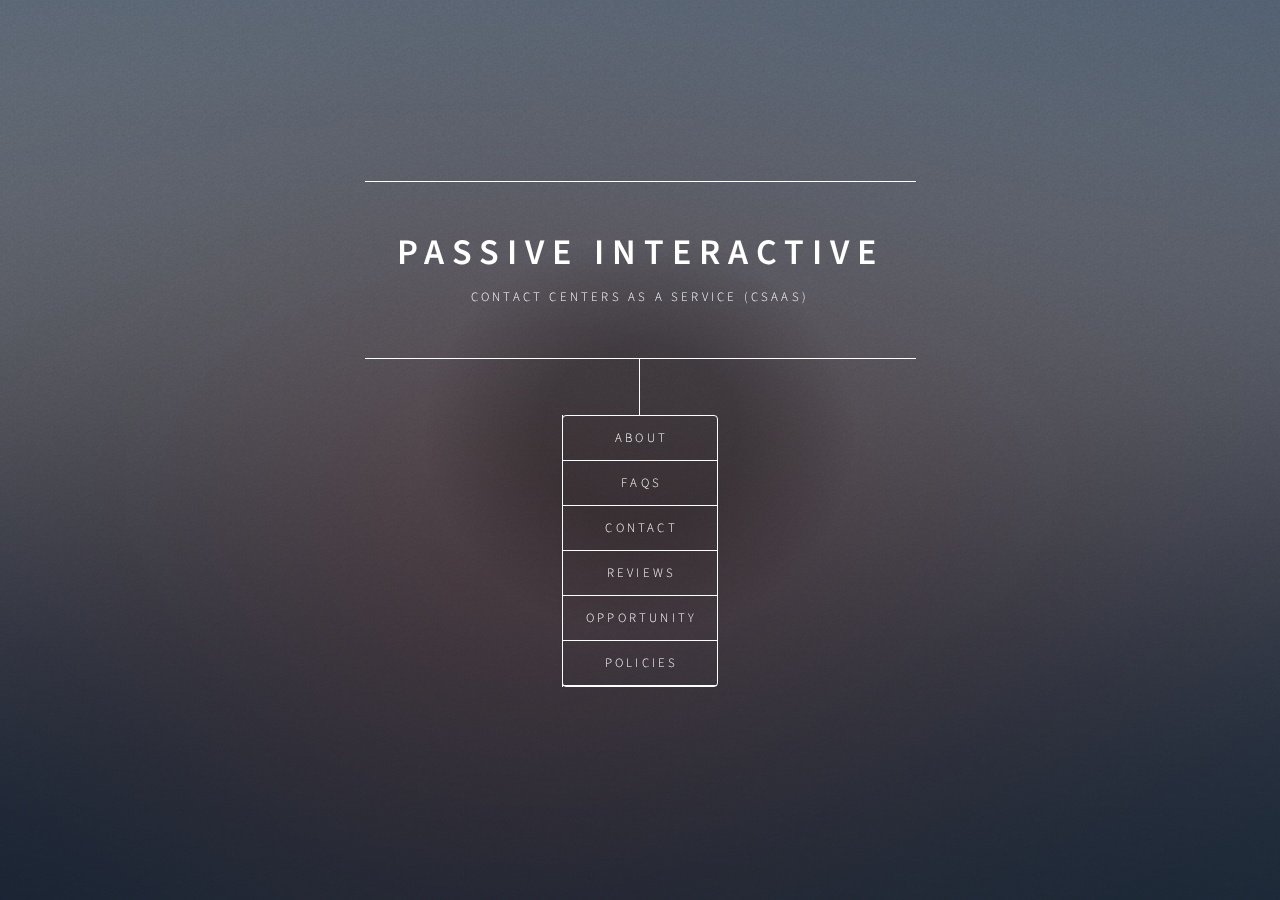
==== index.html @ 3fb91141 "Update index.html" ====
<!DOCTYPE HTML>
<!--
I'm watching you.
-->



<html>
	<head>
        <title>Passive Interactive</title>
		<meta charset="utf-8" />
		<meta name="viewport" content="width=device-width, initial-scale=1, user-scalable=no" />
        <meta name="keywords" content="passive interactive, contact center, csaas, ivr, conversational sales, ivr sales, contact center sales, lex sales, lex contact center">
        <meta name="description" content="Passive Interactive Contact Center">
	        <meta name="robots" content="noindex, nofollow"/>

		<link rel="stylesheet" href="assets/css/googlereviews.css" />
		<link rel="stylesheet" href="assets/css/main.css" />
		<noscript><link rel="stylesheet" href="assets/css/noscript.css" /></noscript>
	</head>
	<body class="is-preload">
								

		<!-- Wrapper -->
			<div id="wrapper">
                
				<!-- Header -->
					<header id="header">
						<div class="content">
							<div class="inner">
								<h1>Passive Interactive</h1>
								<p>Contact Centers as a Service (CSaaS)<br />
							</div>
						</div>
						<nav>
							<ul>
                                <div style="text-align: center">
								<li><a href="#intro">About</a></li>
                                <li><a href="#faqs">FAQs</a></li>
								<li><a href="#signup">Contact</a></li>
								<li><a href="#reviews">Reviews</a></li>
								<li><a href="#opportunity">Opportunity</a></li>
								<li><a href="#policies">Policies</a></li>

                                </div>
								<!--<li><a href="#elements">Elements</a></li>-->
							</ul>
						</nav>
					</header>
				<!-- Main -->
					<div id="main">
						<!-- Intro -->
							<article id="intro">
								<h2 class="major">About</h2>
								<p>We provide a variety of machine-learned natural language understanding conversational agents through a phone number for businesses to handle sales with customers. </p>
							</article>
						<!-- FAQs -->
							<article id="faqs">
								<h2 class="major">FAQs</h2>
                                    <h3 class="major">What is Passive Interactive?</h3>
                                    <h9>Passive Interactive is a software company that sells Contact Centers as a Service. <br>
                                        You fill out a few forms with necessary business information, and we give you a phone number and handle all of the customer interaction on our end using artificial intelligence, and we send you their complete order.</h9>
                                    <h3 class="major">How does it work?</h3>
                                    <h9>Every time our system receives a spoken response, many sophisticated technologies figure out the intent, then pass this data between stateless compute functions, conversational agents, and a contact center.</h9>
                                    <h3 class="major">Where do I Sign Up?</h3>
                                    <h9>You can go back to the home page and select "Contact", and fill out that form.</h9>
                                    <h3 class="major">How do we receive the order?</h3>
                                    <h9>It is our goal to be able to interface with any leading Point of Sale system. <br>
                                    We currently interface with Clover POS, SlickPOS, ToastPOS, and TouchBistro POS. <br></h9>
                                    <h3 class="major">I don't have a POS system.</h3>
                                    <h9>We provide a pre-configured option, where we ship you a mini-PC, router, thermal printer, and a touchscreen display. <br>
                                        The additional capability for more cashier or receipt touchscreens is available.</h9>
                                    <h3 class="major">I don't need a POS system.</h3>
                                    <h9>No problem! Your other options are text message or e-mail receipts.</h9>
                                    <h3 class="major">How much does this cost?</h3>
                                    <h9>During runtime, you'll pay $0.50 per minute for each person on the line. <br>
                                    We offer several services that are mostly provided to integrate such as a pre-configured POS system with unlimited cashier or receipt touchscreen expandability.</h9> 
                                    <h3 class="major">How do I make updates?</h3>
                                    <h9>We use a spreadsheet to integrate our systems together. 
                                        Once it's created, you'll receive editing privileges with your billing e-mail. <br>
                                        After you make your desired changes, all you have to do is share the document again with the provided "WorkMail" and the rest is automatic!</h9>
                                    <h3 class="major">How do I close down?</h3>
                                    <h9>We retrieve business information once per operating hour from Google Maps. You can simply update your hours on Google Business, and our system will check that. <br>
                                    <h3 class="major">What if I run out of stock?</h3>
                                    <h9>No problem! Every product has an "In" or an "Out" label on the spreadsheet. <br>
                                        When you're done, sync the sheet with the WorkMail. </h9>  
				    <h3 class="major">Why $0.50min? Why not cheaper?</h3>
                                    <h9>The convenience of stateless computing in the cloud isn't free... any time our services make an API request online,
					    such as looking up business hours, running any kind of code, or even sending distance matrixes to Google Maps to check delivery distance, there is a cost.</h9> 
                <!-- FAQ template   <h3 class="major"></h3>
                                    <h9> </h9>              -->
							</article>
						<!-- Reviews -->
							<article id="reviews">
								<h2 class="major">Reviews</h2>
                                 <!--<div id="google-reviews"></div>-->

                                
							</article>

						<!-- About -->
							<article id="signup">
								<h2 class="major">Contact</h2>
                                <form method="post" action="#">
                                <iframe src="https://docs.google.com/forms/d/e/1FAIpQLSfqDHOcyUdaINdpPyu2NPg193bh4IKJc85ZYRr2eTGeUvIsTA/viewform?embedded=true" width="540" height="1600" frameborder="0" marginheight="0" marginwidth="0"></iframe>
                                </form>
							</article>

						<!-- Opportunity -->
							<article id="opportunity">
								<h2 class="major">Opportunity</h2>
								<form method="post" action="#">
                                    <iframe src="https://docs.google.com/forms/d/e/1FAIpQLSdfLVdw9V8uZNJo3WePaJaQ5MckXj_UOwgV1o-Hb0K182RWMw/viewform?embedded=true" width="540" height="1700" frameborder="0" marginheight="0" marginwidth="0"></iframe>
								</form>
							</article>
						<!-- Legal -->
							<article id="policies">
								<h2 class="major">Policies</h2>
                                    <li><a href="privacypolicy.html">Privacy Policy</a></li>
                                    <li><a href="termsconditions.html">Terms and Conditions</a></li>
                                    <li><a href="returnpolicy.html">Return Policy</a></li>
                                    <li><a href="disclaimer.html">Disclaimer</a></li>	
							</article>
						<!-- Elements -->

					</div>

				<!-- Footer -->
					<footer id="footer">
				
                    </footer>

			</div>

		<!-- BG -->
			<div id="bg"></div>

		<!-- Scripts -->
			<script src="assets/js/jquery.min.js"></script>
			<script src="assets/js/browser.min.js"></script>
			<script src="assets/js/breakpoints.min.js"></script>
			<script src="assets/js/util.js"></script>
            <script src="assets/js/google-places.js"></script>
           <!-- <script src="https://maps.googleapis.com/maps/api/js?key=&libraries=places"></script>-->
            <script src="assets/js/googlereviews.js"></script>
			<script src="assets/js/main.js"></script>

	</body>
</html>
---- assets/css/googlereviews.css ----
#map-plug {display:none;}

#google-reviews {
display:flex;
flex-wrap:wrap;
display: grid;
grid-template-columns: repeat( auto-fit, minmax(320px, 1fr));
}

.review-item {
border:solid 1px rgba(190,190,190,.35);
margin:0 auto;
padding:1em;
flex: 1 1 20%;
}

@media ( max-width:1200px) {
  .review-item { flex: 1 1 40%; }
}

@media ( max-width:450px) {
  .review-item { flex: 1 1 90%; }
}

.review-meta, .review-stars {text-align:center; font-size:115%;}
.review-author { text-transform: capitalize; font-weight:bold; }
.review-date {opacity:.6; display:block;}
.review-text {  line-height:1.55; text-align:left; max-width:32em; margin:auto;}

 

.review-stars ul {
display: inline-block;
list-style: none !important;
margin:0; padding:0;
}

.review-stars ul li {
float: left;
list-style: none !important;
margin-right: 1px;
line-height:1;
}

.review-stars ul li i {
  color: #E4B248;
  font-size: 1.4em;
  font-style:normal;
}
.review-stars ul li i.inactive { color: #c6c6c6;}
.star:after { content: "\2605"; }
---- assets/css/main.css ----
@import url(fontawesome-all.min.css);
@import url("https://fonts.googleapis.com/css?family=Source+Sans+Pro:300italic,600italic,300,600");

html, body, div, span, applet, object,
iframe, h1, h2, h3, h4, h5, h6, p, blockquote,
pre, a, abbr, acronym, address, big, cite,
code, del, dfn, em, img, ins, kbd, q, s, samp,
small, strike, strong, sub, sup, tt, var, b,
u, i, center, dl, dt, dd, ol, ul, li, fieldset,
form, label, legend, table, caption, tbody,
tfoot, thead, tr, th, td, article, aside,
canvas, details, embed, figure, figcaption,
footer, header, hgroup, menu, nav, output, ruby,
section, summary, time, mark, audio, video {
	margin: 0;
	padding: 0;
	border: 0;
	font-size: 100%;
	font: inherit;
	vertical-align: baseline;}

article, aside, details, figcaption, figure,
footer, header, hgroup, menu, nav, section {
	display: block;}

body {
	line-height: 1;
}

ol, ul {
	list-style: none;
}

blockquote, q {
	quotes: none;
}

	blockquote:before, blockquote:after, q:before, q:after {
		content: '';
		content: none;
	}

table {
	border-collapse: collapse;
	border-spacing: 0;
}

body {
	-webkit-text-size-adjust: none;
}

mark {
	background-color: transparent;
	color: inherit;
}

input::-moz-focus-inner {
	border: 0;
	padding: 0;
}

input, select, textarea {
	-moz-appearance: none;
	-webkit-appearance: none;
	-ms-appearance: none;
	appearance: none;
}

/* Basic */

	@-ms-viewport {
		width: device-width;
	}

	@media screen and (max-width: 480px) {

		html, body {
			min-width: 320px;
		}

	}

	html {
		box-sizing: border-box;
	}

	*, *:before, *:after {
		box-sizing: inherit;
	}

	body {
		background: #1b1f22;
	}

		body.is-preload *, body.is-preload *:before, body.is-preload *:after {
			-moz-animation: none !important;
			-webkit-animation: none !important;
			-ms-animation: none !important;
			animation: none !important;
			-moz-transition: none !important;
			-webkit-transition: none !important;
			-ms-transition: none !important;
			transition: none !important;
		}

/* Type */

	html {
		font-size: 16pt;
	}

		@media screen and (max-width: 1680px) {

			html {
				font-size: 12pt;
			}

		}

		@media screen and (max-width: 736px) {

			html {
				font-size: 11pt;
			}

		}

		@media screen and (max-width: 360px) {

			html {
				font-size: 10pt;
			}

		}

	body, input, select, textarea {
		color: #ffffff;
		font-family: "Source Sans Pro", sans-serif;
		font-weight: 300;
		font-size: 1rem;
		line-height: 1.65;
	}

	a {
		-moz-transition: color 0.2s ease-in-out, background-color 0.2s ease-in-out, border-bottom-color 0.2s ease-in-out;
		-webkit-transition: color 0.2s ease-in-out, background-color 0.2s ease-in-out, border-bottom-color 0.2s ease-in-out;
		-ms-transition: color 0.2s ease-in-out, background-color 0.2s ease-in-out, border-bottom-color 0.2s ease-in-out;
		transition: color 0.2s ease-in-out, background-color 0.2s ease-in-out, border-bottom-color 0.2s ease-in-out;
		border-bottom: dotted 1px rgba(255, 255, 255, 0.5);
		text-decoration: none;
		color: inherit;
	}

		a:hover {
			border-bottom-color: transparent;
		}

	strong, b {
		color: #ffffff;
		font-weight: 600;
	}

	em, i {
		font-style: italic;
	}

	p {
		margin: 0 0 2rem 0;
	}

	h1, h2, h3, h4, h5, h6 {
		color: #ffffff;
		font-weight: 600;
		line-height: 1.5;
		margin: 0 0 0.5rem 0;
		text-transform: uppercase;
		letter-spacing: 0.2rem;
	}

	h9 {
		color: #ffffff;
		font-weight: 600;
		line-height: 1.5;	}

		h1 a, h2 a, h3 a, h4 a, h5 a, h6 a {
			color: inherit;
			text-decoration: none;
		}

		h1.major, h2.major, h3.major, h4.major, h5.major, h6.major {
			border-bottom: solid 1px #ffffff;
			width: -moz-max-content;
			width: -webkit-max-content;
			width: -ms-max-content;
			width: max-content;
            padding-top: 0.7rem;
		}

	h1 {
		font-size: 2.25rem;
		line-height: 1.3;
		letter-spacing: 0.5rem;
	}

	h2 {
		font-size: 1.5rem;
		line-height: 1.4;
		letter-spacing: 0.5rem;
	}

	h3 {
		font-size: 1rem;
	}

	h4 {
		font-size: 0.8rem;
	}

	h5 {
		font-size: 0.7rem;
	}

	h6 {
		font-size: 0.6rem;
	}
    h9 {
		font-size: 0.86rem;

	}

	@media screen and (max-width: 736px) {

		h1 {
			font-size: 1.75rem;
			line-height: 1.4;
		}

		h2 {
			font-size: 1.25em;
			line-height: 1.5;
		}

	}

	sub {
		font-size: 0.8rem;
		position: relative;
		top: 0.5rem;
	}

	sup {
		font-size: 0.8rem;
		position: relative;
		top: -0.5rem;
	}

	blockquote {
		border-left: solid 4px #ffffff;
		font-style: italic;
		margin: 0 0 2rem 0;
		padding: 0.5rem 0 0.5rem 2rem;
	}

	code {
		background: rgba(255, 255, 255, 0.075);
		border-radius: 4px;
		font-family: "Courier New", monospace;
		font-size: 0.9rem;
		margin: 0 0.25rem;
		padding: 0.25rem 0.65rem;
	}

	pre {
		-webkit-overflow-scrolling: touch;
		font-family: "Courier New", monospace;
		font-size: 0.9rem;
		margin: 0 0 2rem 0;
	}

		pre code {
			display: block;
			line-height: 1.75;
			padding: 1rem 1.5rem;
			overflow-x: auto;
		}

	hr {
		border: 0;
		border-bottom: solid 1px #ffffff;
		margin: 2.75rem 0;
	}

	.align-left {
		text-align: left;
	}

	.align-center {
		text-align: center;
	}

	.align-right {
		text-align: right;
	}

/* Form */

	form {
		margin: 0 0 2rem 0;
	}

		form > :last-child {
			margin-bottom: 0;
		}

		form > .fields {
			display: -moz-flex;
			display: -webkit-flex;
			display: -ms-flex;
			display: flex;
			-moz-flex-wrap: wrap;
			-webkit-flex-wrap: wrap;
			-ms-flex-wrap: wrap;
			flex-wrap: wrap;
			width: calc(100% + 3rem);
			margin: -1.5rem 0 2rem -1.5rem;
		}

			form > .fields > .field {
				-moz-flex-grow: 0;
				-webkit-flex-grow: 0;
				-ms-flex-grow: 0;
				flex-grow: 0;
				-moz-flex-shrink: 0;
				-webkit-flex-shrink: 0;
				-ms-flex-shrink: 0;
				flex-shrink: 0;
				padding: 1.5rem 0 0 1.5rem;
				width: calc(100% - 1.5rem);
			}

				form > .fields > .field.half {
					width: calc(50% - 0.75rem);
				}

				form > .fields > .field.third {
					width: calc(100%/3 - 0.5rem);
				}

				form > .fields > .field.quarter {
					width: calc(25% - 0.375rem);
				}

		@media screen and (max-width: 480px) {

			form > .fields {
				width: calc(100% + 3rem);
				margin: -1.5rem 0 2rem -1.5rem;
			}

				form > .fields > .field {
					padding: 1.5rem 0 0 1.5rem;
					width: calc(100% - 1.5rem);
				}

					form > .fields > .field.half {
						width: calc(100% - 1.5rem);
					}

					form > .fields > .field.third {
						width: calc(100% - 1.5rem);
					}

					form > .fields > .field.quarter {
						width: calc(100% - 1.5rem);
					}

		}

	label {
		color: #ffffff;
		display: block;
		font-size: 0.8rem;
		font-weight: 300;
		letter-spacing: 0.2rem;
		line-height: 1.5;
		margin: 0 0 1rem 0;
		text-transform: uppercase;
	}

	input[type="text"],
	input[type="password"],
	input[type="email"],
	input[type="tel"],
	select,
	textarea {
		-moz-appearance: none;
		-webkit-appearance: none;
		-ms-appearance: none;
		appearance: none;
		-moz-transition: border-color 0.2s ease-in-out, box-shadow 0.2s ease-in-out, background-color 0.2s ease-in-out;
		-webkit-transition: border-color 0.2s ease-in-out, box-shadow 0.2s ease-in-out, background-color 0.2s ease-in-out;
		-ms-transition: border-color 0.2s ease-in-out, box-shadow 0.2s ease-in-out, background-color 0.2s ease-in-out;
		transition: border-color 0.2s ease-in-out, box-shadow 0.2s ease-in-out, background-color 0.2s ease-in-out;
		background-color: transparent;
		border-radius: 4px;
		border: solid 1px #ffffff;
		color: inherit;
		display: block;
		outline: 0;
		padding: 0 1rem;
		text-decoration: none;
		width: 100%;
	}

		input[type="text"]:invalid,
		input[type="password"]:invalid,
		input[type="email"]:invalid,
		input[type="tel"]:invalid,
		select:invalid,
		textarea:invalid {
			box-shadow: none;
		}

		input[type="text"]:focus,
		input[type="password"]:focus,
		input[type="email"]:focus,
		input[type="tel"]:focus,
		select:focus,
		textarea:focus {
			background: rgba(255, 255, 255, 0.075);
			border-color: #ffffff;
			box-shadow: 0 0 0 1px #ffffff;
		}

	select {
		background-image: url("data:image/svg+xml;charset=utf8,%3Csvg xmlns='http://www.w3.org/2000/svg' width='40' height='40' preserveAspectRatio='none' viewBox='0 0 40 40'%3E%3Cpath d='M9.4,12.3l10.4,10.4l10.4-10.4c0.2-0.2,0.5-0.4,0.9-0.4c0.3,0,0.6,0.1,0.9,0.4l3.3,3.3c0.2,0.2,0.4,0.5,0.4,0.9 c0,0.4-0.1,0.6-0.4,0.9L20.7,31.9c-0.2,0.2-0.5,0.4-0.9,0.4c-0.3,0-0.6-0.1-0.9-0.4L4.3,17.3c-0.2-0.2-0.4-0.5-0.4-0.9 c0-0.4,0.1-0.6,0.4-0.9l3.3-3.3c0.2-0.2,0.5-0.4,0.9-0.4S9.1,12.1,9.4,12.3z' fill='%23ffffff' /%3E%3C/svg%3E");
		background-size: 1.25rem;
		background-repeat: no-repeat;
		background-position: calc(100% - 1rem) center;
		height: 2.75rem;
		padding-right: 2.75rem;
		text-overflow: ellipsis;
	}

		select option {
			color: #ffffff;
			background: #1b1f22;
		}

		select:focus::-ms-value {
			background-color: transparent;
		}

		select::-ms-expand {
			display: none;
		}

	input[type="text"],
	input[type="password"],
	input[type="email"],
	select {
		height: 2.75rem;
	}

	textarea {
		padding: 0.75rem 1rem;
	}

	input[type="checkbox"],
	input[type="radio"] {
		-moz-appearance: none;
		-webkit-appearance: none;
		-ms-appearance: none;
		appearance: none;
		display: block;
		float: left;
		margin-right: -2rem;
		opacity: 0;
		width: 1rem;
		z-index: -1;
	}

		input[type="checkbox"] + label,
		input[type="radio"] + label {
			text-decoration: none;
			-moz-user-select: none;
			-webkit-user-select: none;
			-ms-user-select: none;
			user-select: none;
			color: #ffffff;
			cursor: pointer;
			display: inline-block;
			font-size: 0.8rem;
			font-weight: 300;
			margin: 0 0 0.5rem 0;
			padding-left: 2.65rem;
			padding-right: 0.75rem;
			position: relative;
		}

			input[type="checkbox"] + label:before,
			input[type="radio"] + label:before {
				-moz-osx-font-smoothing: grayscale;
				-webkit-font-smoothing: antialiased;
				display: inline-block;
				font-style: normal;
				font-variant: normal;
				text-rendering: auto;
				line-height: 1;
				text-transform: none !important;
				font-family: 'Font Awesome 5 Free';
				font-weight: 900;
			}

			input[type="checkbox"] + label:before,
			input[type="radio"] + label:before {
				-moz-transition: border-color 0.2s ease-in-out, box-shadow 0.2s ease-in-out, background-color 0.2s ease-in-out;
				-webkit-transition: border-color 0.2s ease-in-out, box-shadow 0.2s ease-in-out, background-color 0.2s ease-in-out;
				-ms-transition: border-color 0.2s ease-in-out, box-shadow 0.2s ease-in-out, background-color 0.2s ease-in-out;
				transition: border-color 0.2s ease-in-out, box-shadow 0.2s ease-in-out, background-color 0.2s ease-in-out;
				border-radius: 4px;
				border: solid 1px #ffffff;
				content: '';
				display: inline-block;
				height: 1.65rem;
				left: 0;
				line-height: 1.65rem;
				position: absolute;
				text-align: center;
				top: -0.15rem;
				width: 1.65rem;
			}

		input[type="checkbox"]:checked + label:before,
		input[type="radio"]:checked + label:before {
			background: #ffffff !important;
			border-color: #ffffff !important;
			color: #1b1f22;
			content: '\f00c';
		}

		input[type="checkbox"]:focus + label:before,
		input[type="radio"]:focus + label:before {
			background: rgba(255, 255, 255, 0.075);
			border-color: #ffffff;
			box-shadow: 0 0 0 1px #ffffff;
		}

	input[type="checkbox"] + label:before {
		border-radius: 4px;
	}

	input[type="radio"] + label:before {
		border-radius: 100%;
	}

	::-webkit-input-placeholder {
		color: rgba(255, 255, 255, 0.5) !important;
		opacity: 1.0;
	}

	:-moz-placeholder {
		color: rgba(255, 255, 255, 0.5) !important;
		opacity: 1.0;
	}

	::-moz-placeholder {
		color: rgba(255, 255, 255, 0.5) !important;
		opacity: 1.0;
	}

	:-ms-input-placeholder {
		color: rgba(255, 255, 255, 0.5) !important;
		opacity: 1.0;
	}

	.formerize-placeholder {
		color: rgba(255, 255, 255, 0.5) !important;
		opacity: 1.0;
	}

/* Box */

	.box {
		border-radius: 4px;
		border: solid 1px #ffffff;
		margin-bottom: 2rem;
		padding: 1.5em;
	}

		.box > :last-child,
		.box > :last-child > :last-child,
		.box > :last-child > :last-child > :last-child {
			margin-bottom: 0;
		}

		.box.alt {
			border: 0;
			border-radius: 0;
			padding: 0;
		}

/* Icon */

	.icon {
		text-decoration: none;
		border-bottom: none;
		position: relative;
	}

		.icon:before {
			-moz-osx-font-smoothing: grayscale;
			-webkit-font-smoothing: antialiased;
			display: inline-block;
			font-style: normal;
			font-variant: normal;
			text-rendering: auto;
			line-height: 1;
			text-transform: none !important;
			font-family: 'Font Awesome 5 Free';
			font-weight: 400;
		}

		.icon > .label {
			display: none;
		}

		.icon:before {
			line-height: inherit;
		}

		.icon.solid:before {
			font-weight: 900;
		}

		.icon.brands:before {
			font-family: 'Font Awesome 5 Brands';
		}

/* Image */

	.image {
		border-radius: 4px;
		border: 0;
		display: inline-block;
		position: relative;
	}

		.image:before {
			pointer-events: none;
			background-image: url("../../images/overlay.png");
			background-color: rgba(19, 21, 25, 0.5);
			border-radius: 4px;
			content: '';
			display: block;
			height: 100%;
			left: 0;
			opacity: 0.5;
			position: absolute;
			top: 0;
			width: 100%;
		}

		.image img {
			border-radius: 4px;
			display: block;
		}

		.image.left, .image.right {
			max-width: 40%;
		}

			.image.left img, .image.right img {
				width: 100%;
			}

		.image.left {
			float: left;
			padding: 0 1.5em 1em 0;
			top: 0.25em;
		}

		.image.right {
			float: right;
			padding: 0 0 1em 1.5em;
			top: 0.25em;
		}

		.image.fit {
			display: block;
			margin: 0 0 2rem 0;
			width: 100%;
		}

			.image.fit img {
				width: 100%;
			}

		.image.main {
			display: block;
			margin: 2.5rem 0;
			width: 100%;
		}

			.image.main img {
				width: 100%;
			}

		@media screen and (max-width: 736px) {

			.image.main {
				margin: 2rem 0;
			}

		}

		@media screen and (max-width: 480px) {

			.image.main {
				margin: 1.5rem 0;
			}

		}

/* List */

	ol {
		list-style: decimal;
		margin: 0 0 2rem 0;
		padding-left: 1.25em;
	}

		ol li {
			padding-left: 0.25em;
		}

	ul {
		list-style: disc;
		margin: 0 0 2rem 0;
		padding-left: 1em;
	}

		ul li {
			padding-left: 0.5em;
		}

		ul.alt {
			list-style: none;
			padding-left: 0;
		}

			ul.alt li {
				border-top: solid 1px #ffffff;
				padding: 0.5em 0;
			}

				ul.alt li:first-child {
					border-top: 0;
					padding-top: 0;
				}

	dl {
		margin: 0 0 2rem 0;
	}

		dl dt {
			display: block;
			font-weight: 600;
			margin: 0 0 1rem 0;
		}

		dl dd {
			margin-left: 2rem;
		}

/* Actions */

	ul.actions {
		display: -moz-flex;
		display: -webkit-flex;
		display: -ms-flex;
		display: flex;
		cursor: default;
		list-style: none;
		margin-left: -1rem;
		padding-left: 0;
	}

		ul.actions li {
			padding: 0 0 0 1rem;
			vertical-align: middle;
		}

		ul.actions.special {
			-moz-justify-content: center;
			-webkit-justify-content: center;
			-ms-justify-content: center;
			justify-content: center;
			width: 100%;
			margin-left: 0;
		}

			ul.actions.special li:first-child {
				padding-left: 0;
			}

		ul.actions.stacked {
			-moz-flex-direction: column;
			-webkit-flex-direction: column;
			-ms-flex-direction: column;
			flex-direction: column;
			margin-left: 0;
		}

			ul.actions.stacked li {
				padding: 1.3rem 0 0 0;
			}

				ul.actions.stacked li:first-child {
					padding-top: 0;
				}

		ul.actions.fit {
			width: calc(100% + 1rem);
		}

			ul.actions.fit li {
				-moz-flex-grow: 1;
				-webkit-flex-grow: 1;
				-ms-flex-grow: 1;
				flex-grow: 1;
				-moz-flex-shrink: 1;
				-webkit-flex-shrink: 1;
				-ms-flex-shrink: 1;
				flex-shrink: 1;
				width: 100%;
			}

				ul.actions.fit li > * {
					width: 100%;
				}

			ul.actions.fit.stacked {
				width: 100%;
			}

		@media screen and (max-width: 480px) {

			ul.actions:not(.fixed) {
				-moz-flex-direction: column;
				-webkit-flex-direction: column;
				-ms-flex-direction: column;
				flex-direction: column;
				margin-left: 0;
				width: 100% !important;
			}

				ul.actions:not(.fixed) li {
					-moz-flex-grow: 1;
					-webkit-flex-grow: 1;
					-ms-flex-grow: 1;
					flex-grow: 1;
					-moz-flex-shrink: 1;
					-webkit-flex-shrink: 1;
					-ms-flex-shrink: 1;
					flex-shrink: 1;
					padding: 1rem 0 0 0;
					text-align: center;
					width: 100%;
				}

					ul.actions:not(.fixed) li > * {
						width: 100%;
					}

					ul.actions:not(.fixed) li:first-child {
						padding-top: 0;
					}

					ul.actions:not(.fixed) li input[type="submit"],
					ul.actions:not(.fixed) li input[type="reset"],
					ul.actions:not(.fixed) li input[type="button"],
					ul.actions:not(.fixed) li button,
					ul.actions:not(.fixed) li .button {
						width: 100%;
					}

						ul.actions:not(.fixed) li input[type="submit"].icon:before,
						ul.actions:not(.fixed) li input[type="reset"].icon:before,
						ul.actions:not(.fixed) li input[type="button"].icon:before,
						ul.actions:not(.fixed) li button.icon:before,
						ul.actions:not(.fixed) li .button.icon:before {
							margin-left: -0.5em;
						}

		}

/* Icons */

	ul.icons {
		cursor: default;
		list-style: none;
		padding-left: 0;
	}

		ul.icons li {
			display: inline-block;
			padding: 0 0.75em 0 0;
		}

			ul.icons li:last-child {
				padding-right: 0;
			}

			ul.icons li a {
				border-radius: 100%;
				box-shadow: inset 0 0 0 1px #ffffff;
				display: inline-block;
				height: 2.25rem;
				line-height: 2.25rem;
				text-align: center;
				width: 2.25rem;
			}

				ul.icons li a:hover {
					background-color: rgba(255, 255, 255, 0.075);
				}

				ul.icons li a:active {
					background-color: rgba(255, 255, 255, 0.175);
				}

/* Table */

	.table-wrapper {
		-webkit-overflow-scrolling: touch;
		overflow-x: auto;
	}

	table {
		margin: 0 0 2rem 0;
		width: 100%;
	}

		table tbody tr {
			border: solid 1px #ffffff;
			border-left: 0;
			border-right: 0;
		}

			table tbody tr:nth-child(2n + 1) {
				background-color: rgba(255, 255, 255, 0.075);
			}

		table td {
			padding: 0.75em 0.75em;
		}

		table th {
			color: #ffffff;
			font-size: 0.9em;
			font-weight: 600;
			padding: 0 0.75em 0.75em 0.75em;
			text-align: left;
		}

		table thead {
			border-bottom: solid 2px #ffffff;
		}

		table tfoot {
			border-top: solid 2px #ffffff;
		}

		table.alt {
			border-collapse: separate;
		}

			table.alt tbody tr td {
				border: solid 1px #ffffff;
				border-left-width: 0;
				border-top-width: 0;
			}

				table.alt tbody tr td:first-child {
					border-left-width: 1px;
				}

			table.alt tbody tr:first-child td {
				border-top-width: 1px;
			}

			table.alt thead {
				border-bottom: 0;
			}

			table.alt tfoot {
				border-top: 0;
			}

/* Button */

	input[type="submit"],
	input[type="reset"],
	input[type="button"],
	button,
	.button {
		-moz-appearance: none;
		-webkit-appearance: none;
		-ms-appearance: none;
		appearance: none;
		-moz-transition: background-color 0.2s ease-in-out, color 0.2s ease-in-out;
		-webkit-transition: background-color 0.2s ease-in-out, color 0.2s ease-in-out;
		-ms-transition: background-color 0.2s ease-in-out, color 0.2s ease-in-out;
		transition: background-color 0.2s ease-in-out, color 0.2s ease-in-out;
		background-color: transparent;
		border-radius: 4px;
		border: 0;
		box-shadow: inset 0 0 0 1px #ffffff;
		color: #ffffff !important;
		cursor: pointer;
		display: inline-block;
		font-size: 0.8rem;
		font-weight: 300;
		height: 2.75rem;
		letter-spacing: 0.2rem;
		line-height: 2.75rem;
		outline: 0;
		padding: 0 1.25rem 0 1.35rem;
		text-align: center;
		text-decoration: none;
		text-transform: uppercase;
		white-space: nowrap;
	}

		input[type="submit"]:hover,
		input[type="reset"]:hover,
		input[type="button"]:hover,
		button:hover,
		.button:hover {
			background-color: rgba(255, 255, 255, 0.075);
		}

		input[type="submit"]:active,
		input[type="reset"]:active,
		input[type="button"]:active,
		button:active,
		.button:active {
			background-color: rgba(255, 255, 255, 0.175);
		}

		input[type="submit"].icon:before,
		input[type="reset"].icon:before,
		input[type="button"].icon:before,
		button.icon:before,
		.button.icon:before {
			margin-right: 0.5em;
		}

		input[type="submit"].fit,
		input[type="reset"].fit,
		input[type="button"].fit,
		button.fit,
		.button.fit {
			width: 100%;
		}

		input[type="submit"].small,
		input[type="reset"].small,
		input[type="button"].small,
		button.small,
		.button.small {
			font-size: 0.6rem;
			height: 2.0625rem;
			line-height: 2.0625rem;
		}

		input[type="submit"].primary,
		input[type="reset"].primary,
		input[type="button"].primary,
		button.primary,
		.button.primary {
			background-color: #ffffff;
			color: #1b1f22 !important;
			font-weight: 600;
		}

		input[type="submit"].disabled, input[type="submit"]:disabled,
		input[type="reset"].disabled,
		input[type="reset"]:disabled,
		input[type="button"].disabled,
		input[type="button"]:disabled,
		button.disabled,
		button:disabled,
		.button.disabled,
		.button:disabled {
			pointer-events: none;
			cursor: default;
			opacity: 0.25;
		}

	input[type="submit"],
	input[type="reset"],
	input[type="button"],
	button {
		line-height: calc(2.75rem - 2px);
	}

/* BG */

	#bg {
		-moz-transform: scale(1.0);
		-webkit-transform: scale(1.0);
		-ms-transform: scale(1.0);
		transform: scale(1.0);
		-webkit-backface-visibility: hidden;
		position: fixed;
		top: 0;
		left: 0;
		width: 100%;
		height: 100vh;
		z-index: 1;
	}

		#bg:before, #bg:after {
			content: '';
			display: block;
			position: absolute;
			top: 0;
			left: 0;
			width: 100%;
			height: 100%;
		}

		#bg:before {
			-moz-transition: background-color 2.5s ease-in-out;
			-webkit-transition: background-color 2.5s ease-in-out;
			-ms-transition: background-color 2.5s ease-in-out;
			transition: background-color 2.5s ease-in-out;
			-moz-transition-delay: 0.75s;
			-webkit-transition-delay: 0.75s;
			-ms-transition-delay: 0.75s;
			transition-delay: 0.75s;
			background-image: linear-gradient(to top, rgba(19, 21, 25, 0.5), rgba(19, 21, 25, 0.5)), url("../../images/overlay.png");
			background-size: auto,
 256px 256px;
			background-position: center,
 center;
			background-repeat: no-repeat,
 repeat;
			z-index: 2;
		}

		#bg:after {
			-moz-transform: scale(1.125);
			-webkit-transform: scale(1.125);
			-ms-transform: scale(1.125);
			transform: scale(1.125);
			-moz-transition: -moz-transform 0.325s ease-in-out, -moz-filter 0.325s ease-in-out;
			-webkit-transition: -webkit-transform 0.325s ease-in-out, -webkit-filter 0.325s ease-in-out;
			-ms-transition: -ms-transform 0.325s ease-in-out, -ms-filter 0.325s ease-in-out;
			transition: transform 0.325s ease-in-out, filter 0.325s ease-in-out;
			background-image: url("../../images/bg.jpg");
			background-position: center;
			background-size: cover;
			background-repeat: no-repeat;
			z-index: 1;
		}

		body.is-article-visible #bg:after {
			-moz-transform: scale(1.0825);
			-webkit-transform: scale(1.0825);
			-ms-transform: scale(1.0825);
			transform: scale(1.0825);
			-moz-filter: blur(0.2rem);
			-webkit-filter: blur(0.2rem);
			-ms-filter: blur(0.2rem);
			filter: blur(0.2rem);
		}

		body.is-preload #bg:before {
			background-color: #000000;
		}

/* Wrapper */

	#wrapper {
		display: -moz-flex;
		display: -webkit-flex;
		display: -ms-flex;
		display: flex;
		-moz-flex-direction: column;
		-webkit-flex-direction: column;
		-ms-flex-direction: column;
		flex-direction: column;
		-moz-align-items: center;
		-webkit-align-items: center;
		-ms-align-items: center;
		align-items: center;
		-moz-justify-content: space-between;
		-webkit-justify-content: space-between;
		-ms-justify-content: space-between;
		justify-content: space-between;
		position: relative;
		min-height: 100vh;
		width: 100%;
		padding: 4rem 2rem;
		z-index: 3;
	}

		#wrapper:before {
			content: '';
			display: block;
		}

		@media screen and (max-width: 1680px) {

			#wrapper {
				padding: 3rem 2rem;
			}

		}

		@media screen and (max-width: 736px) {

			#wrapper {
				padding: 2rem 1rem;
			}

		}

		@media screen and (max-width: 480px) {

			#wrapper {
				padding: 1rem;
			}

		}

/* Header */

	#header {
		display: -moz-flex;
		display: -webkit-flex;
		display: -ms-flex;
		display: flex;
		-moz-flex-direction: column;
		-webkit-flex-direction: column;
		-ms-flex-direction: column;
		flex-direction: column;
		-moz-align-items: center;
		-webkit-align-items: center;
		-ms-align-items: center;
		align-items: center;
		-moz-transition: -moz-transform 0.325s ease-in-out, -moz-filter 0.325s ease-in-out, opacity 0.325s ease-in-out;
		-webkit-transition: -webkit-transform 0.325s ease-in-out, -webkit-filter 0.325s ease-in-out, opacity 0.325s ease-in-out;
		-ms-transition: -ms-transform 0.325s ease-in-out, -ms-filter 0.325s ease-in-out, opacity 0.325s ease-in-out;
		transition: transform 0.325s ease-in-out, filter 0.325s ease-in-out, opacity 0.325s ease-in-out;
		background-image: -moz-radial-gradient(rgba(0, 0, 0, 0.25) 25%, rgba(0, 0, 0, 0) 55%);
		background-image: -webkit-radial-gradient(rgba(0, 0, 0, 0.25) 25%, rgba(0, 0, 0, 0) 55%);
		background-image: -ms-radial-gradient(rgba(0, 0, 0, 0.25) 25%, rgba(0, 0, 0, 0) 55%);
		background-image: radial-gradient(rgba(0, 0, 0, 0.25) 25%, rgba(0, 0, 0, 0) 55%);
		max-width: 100%;
		text-align: center;
	}

		#header > * {
			-moz-transition: opacity 0.325s ease-in-out;
			-webkit-transition: opacity 0.325s ease-in-out;
			-ms-transition: opacity 0.325s ease-in-out;
			transition: opacity 0.325s ease-in-out;
			position: relative;
			margin-top: 3.5rem;
		}

			#header > *:before {
				content: '';
				display: block;
				position: absolute;
				top: calc(-3.5rem - 1px);
				left: calc(50% - 1px);
				width: 1px;
				height: calc(3.5rem + 1px);
				background: #ffffff;
			}

		#header > :first-child {
			margin-top: 0;
		}

			#header > :first-child:before {
				display: none;
			}

		#header .logo {
			width: 5.5rem;
			height: 5.5rem;
			line-height: 5.5rem;
			border: solid 1px #ffffff;
			border-radius: 100%;
		}

			#header .logo .icon:before {
				font-size: 2rem;
			}

		#header .content {
			border-style: solid;
			border-color: #ffffff;
			border-top-width: 1px;
			border-bottom-width: 1px;
			max-width: 100%;
		}

			#header .content .inner {
				-moz-transition: max-height 0.75s ease, padding 0.75s ease, opacity 0.325s ease-in-out;
				-webkit-transition: max-height 0.75s ease, padding 0.75s ease, opacity 0.325s ease-in-out;
				-ms-transition: max-height 0.75s ease, padding 0.75s ease, opacity 0.325s ease-in-out;
				transition: max-height 0.75s ease, padding 0.75s ease, opacity 0.325s ease-in-out;
				-moz-transition-delay: 0.25s;
				-webkit-transition-delay: 0.25s;
				-ms-transition-delay: 0.25s;
				transition-delay: 0.25s;
				padding: 3rem 2rem;
				max-height: 40rem;
				overflow: hidden;
			}

				#header .content .inner > :last-child {
					margin-bottom: 0;
				}

			#header .content p {
				text-transform: uppercase;
				letter-spacing: 0.2rem;
				font-size: 0.8rem;
				line-height: 2;
			}

		#header nav ul {
			display: -moz-flex;
			display: -webkit-flex;
			display: -ms-flex;
			display: flex;
			margin-bottom: 0;
			list-style: none;
			padding-left: 0;
			border: solid 1px #ffffff;
			border-radius: 4px;
		}

			#header nav ul li {
				padding-left: 0;
				border-bottom: solid 1px #ffffff;
			}

				#header nav ul li:first-child {
				}

				#header nav ul li a {
					display: block;
					min-width: 7.5rem;
					height: 2.75rem;
					line-height: 2.75rem;
                    text-align:center;display:block;
					padding: 0 1.25rem 0 1.45rem;
					text-transform: uppercase;
					letter-spacing: 0.2rem;
					font-size: 0.8rem;
					border-bottom: 0;
				}

					#header nav ul li a:hover {
						background-color: rgba(255, 255, 255, 0.075);
					}

					#header nav ul li a:active {
						background-color: rgba(255, 255, 255, 0.175);
					}

		#header nav.use-middle:after {
			content: '';
			display: block;
			position: absolute;
			top: 0;
			width: 1px;
			height: 100%;
			background: #ffffff;
		}

		#header nav.use-middle ul li.is-middle {
			border-left: 0;
		}

		body.is-article-visible #header {
			-moz-transform: scale(0.95);
			-webkit-transform: scale(0.95);
			-ms-transform: scale(0.95);
			transform: scale(0.95);
			-moz-filter: blur(0.1rem);
			-webkit-filter: blur(0.1rem);
			-ms-filter: blur(0.1rem);
			filter: blur(0.1rem);
			opacity: 0;
		}

		body.is-preload #header {
			-moz-filter: blur(0.125rem);
			-webkit-filter: blur(0.125rem);
			-ms-filter: blur(0.125rem);
			filter: blur(0.125rem);
		}

			body.is-preload #header > * {
				opacity: 0;
			}

			body.is-preload #header .content .inner {
				max-height: 0;
				padding-top: 0;
				padding-bottom: 0;
				opacity: 0;
			}

		@media screen and (max-width: 980px) {

			#header .content p br {
				display: none;
			}

		}

		@media screen and (max-width: 736px) {

			#header > * {
				margin-top: 2rem;
			}

				#header > *:before {
					top: calc(-2rem - 1px);
					height: calc(2rem + 1px);
				}

			#header .logo {
				width: 4.75rem;
				height: 4.75rem;
				line-height: 4.75rem;
			}

				#header .logo .icon:before {
					font-size: 1.75rem;
				}

			#header .content .inner {
				padding: 2.5rem 1rem;
			}

			#header .content p {
				line-height: 1.875;
			}

		}

		@media screen and (max-width: 480px) {

			#header {
				padding: 1.5rem 0;
			}

				#header .content .inner {
					padding: 2.5rem 0;
				}

				#header nav ul {
					-moz-flex-direction: column;
					-webkit-flex-direction: column;
					-ms-flex-direction: column;
					flex-direction: column;
					min-width: 10rem;
					max-width: 100%;
				}

					#header nav ul li {
						border-radius: solid 1px #ffffff;
					}

						#header nav ul li:first-child {
							border-top: 0;
						}

						#header nav ul li a {
							height: 3rem;
							line-height: 3rem;
							min-width: 0;
							width: 100%;
						}

				#header nav.use-middle:after {
					display: none;
				}

		}

/* Main */

	#main {
		-moz-flex-grow: 1;
		-webkit-flex-grow: 1;
		-ms-flex-grow: 1;
		flex-grow: 1;
		-moz-flex-shrink: 1;
		-webkit-flex-shrink: 1;
		-ms-flex-shrink: 1;
		flex-shrink: 1;
		display: -moz-flex;
		display: -webkit-flex;
		display: -ms-flex;
		display: flex;
		-moz-align-items: center;
		-webkit-align-items: center;
		-ms-align-items: center;
		align-items: center;
		-moz-justify-content: center;
		-webkit-justify-content: center;
		-ms-justify-content: center;
		justify-content: center;
		-moz-flex-direction: column;
		-webkit-flex-direction: column;
		-ms-flex-direction: column;
		flex-direction: column;
		position: relative;
		max-width: 100%;
		z-index: 3;
	}

		#main article {
			-moz-transform: translateY(0.25rem);
			-webkit-transform: translateY(0.25rem);
			-ms-transform: translateY(0.25rem);
			transform: translateY(0.25rem);
			-moz-transition: opacity 0.325s ease-in-out, -moz-transform 0.325s ease-in-out;
			-webkit-transition: opacity 0.325s ease-in-out, -webkit-transform 0.325s ease-in-out;
			-ms-transition: opacity 0.325s ease-in-out, -ms-transform 0.325s ease-in-out;
			transition: opacity 0.325s ease-in-out, transform 0.325s ease-in-out;
			padding: 4.5rem 2.5rem 1.5rem 2.5rem ;
			position: relative;
			width: 40rem;
			max-width: 100%;
			background-color: rgba(27, 31, 34, 0.85);
			border-radius: 4px;
			opacity: 0;
		}

			#main article.active {
				-moz-transform: translateY(0);
				-webkit-transform: translateY(0);
				-ms-transform: translateY(0);
				transform: translateY(0);
				opacity: 1;
			}

			#main article .close {
				display: block;
				position: absolute;
				top: 0;
				right: 0;
				width: 4rem;
				height: 4rem;
				cursor: pointer;
				text-indent: 4rem;
				overflow: hidden;
				white-space: nowrap;
			}

				#main article .close:before {
					-moz-transition: background-color 0.2s ease-in-out;
					-webkit-transition: background-color 0.2s ease-in-out;
					-ms-transition: background-color 0.2s ease-in-out;
					transition: background-color 0.2s ease-in-out;
					content: '';
					display: block;
					position: absolute;
					top: 0.75rem;
					left: 0.75rem;
					width: 2.5rem;
					height: 2.5rem;
					border-radius: 100%;
					background-position: center;
					background-image: url("data:image/svg+xml;charset=utf8,%3Csvg xmlns='http://www.w3.org/2000/svg' xmlns:xlink='http://www.w3.org/1999/xlink' width='20px' height='20px' viewBox='0 0 20 20' zoomAndPan='disable'%3E%3Cstyle%3Eline %7B stroke: %23ffffff%3B stroke-width: 1%3B %7D%3C/style%3E%3Cline x1='2' y1='2' x2='18' y2='18' /%3E%3Cline x1='18' y1='2' x2='2' y2='18' /%3E%3C/svg%3E");
					background-size: 20px 20px;
					background-repeat: no-repeat;
				}

				#main article .close:hover:before {
					background-color: rgba(255, 255, 255, 0.075);
				}

				#main article .close:active:before {
					background-color: rgba(255, 255, 255, 0.175);
				}

		@media screen and (max-width: 736px) {

			#main article {
				padding: 3.5rem 2rem 0.5rem 2rem ;
			}

				#main article .close:before {
					top: 0.875rem;
					left: 0.875rem;
					width: 2.25rem;
					height: 2.25rem;
					background-size: 14px 14px;
				}

		}

		@media screen and (max-width: 480px) {

			#main article {
				padding: 3rem 1.5rem 0.5rem 1.5rem ;
			}

		}

/* Footer */

	#footer {
		-moz-transition: -moz-transform 0.325s ease-in-out, -moz-filter 0.325s ease-in-out, opacity 0.325s ease-in-out;
		-webkit-transition: -webkit-transform 0.325s ease-in-out, -webkit-filter 0.325s ease-in-out, opacity 0.325s ease-in-out;
		-ms-transition: -ms-transform 0.325s ease-in-out, -ms-filter 0.325s ease-in-out, opacity 0.325s ease-in-out;
		transition: transform 0.325s ease-in-out, filter 0.325s ease-in-out, opacity 0.325s ease-in-out;
		width: 100%;
		max-width: 100%;
		margin-top: 2rem;
		text-align: center;
	}

		#footer .copyright {
			letter-spacing: 0.2rem;
			font-size: 0.6rem;
			opacity: 0.75;
			margin-bottom: 0;
			text-transform: uppercase;
		}

		body.is-article-visible #footer {
			-moz-transform: scale(0.95);
			-webkit-transform: scale(0.95);
			-ms-transform: scale(0.95);
			transform: scale(0.95);
			-moz-filter: blur(0.1rem);
			-webkit-filter: blur(0.1rem);
			-ms-filter: blur(0.1rem);
			filter: blur(0.1rem);
			opacity: 0;
		}

		body.is-preload #footer {
			opacity: 0;
		}
---- assets/css/noscript.css ----
/*
	Dimension by HTML5 UP
	html5up.net | @ajlkn
	Free for personal and commercial use under the CCA 3.0 license (html5up.net/license)
*/

/* BG */

	body.is-preload #bg:before {
		background-color: transparent;
	}

/* Header */

	body.is-preload #header {
		-moz-filter: none;
		-webkit-filter: none;
		-ms-filter: none;
		filter: none;
	}

		body.is-preload #header > * {
			opacity: 1;
		}

		body.is-preload #header .content .inner {
			max-height: none;
			padding: 3rem 2rem;
			opacity: 1;
		}

/* Main */

	#main article {
		opacity: 1;
		margin: 4rem 0 0 0;
	}
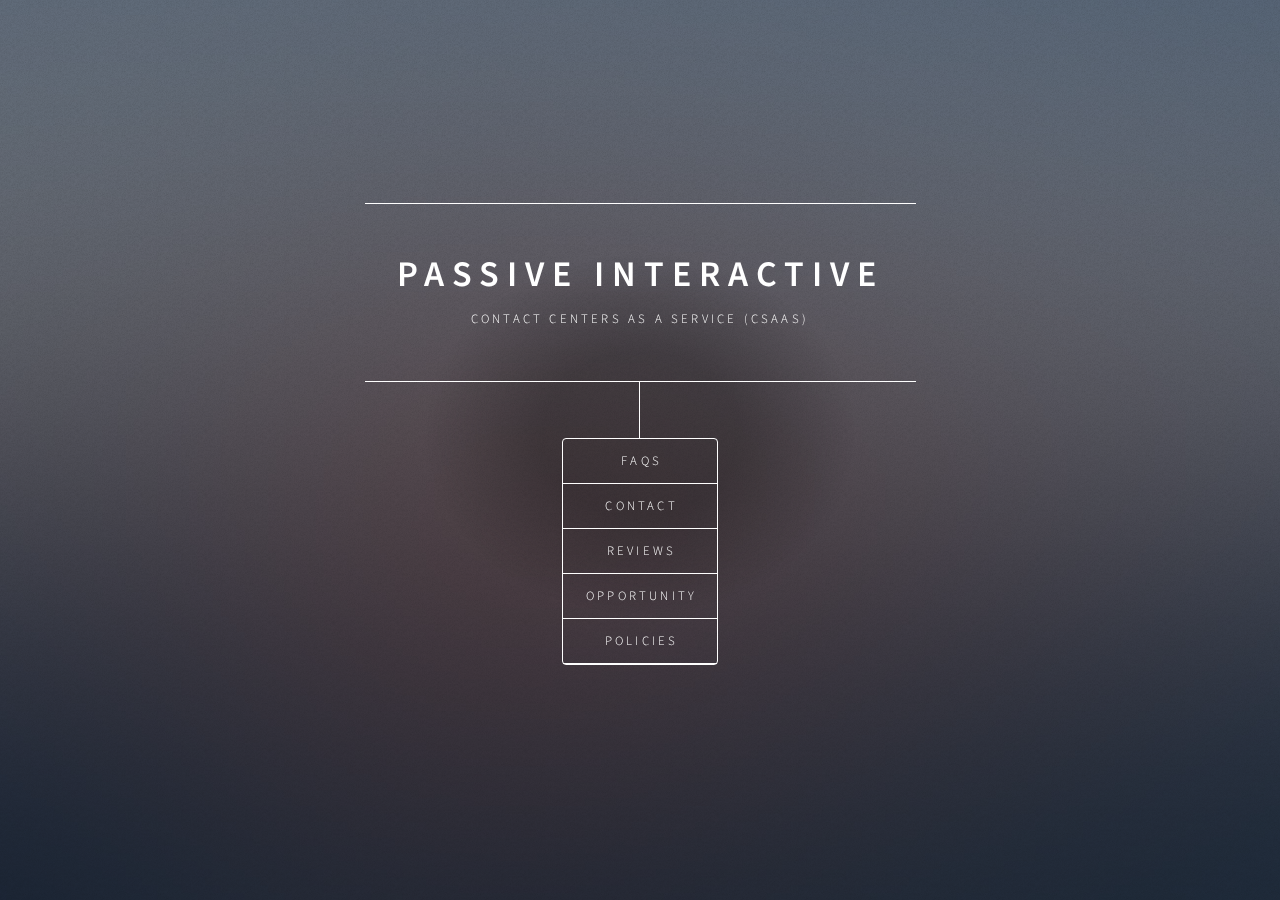
==== commit 12efccf4: "Update index.html" ====
--- a/index.html
+++ b/index.html
@@ -18,8 +18,8 @@
 		<link rel="stylesheet" href="assets/css/main.css" />
 		<noscript><link rel="stylesheet" href="assets/css/noscript.css" /></noscript>
 	</head>
-	<body class="is-preload">
-								
+	
+	<!-- <body class="is-preload"> -->							
 
 		<!-- Wrapper -->
 			<div id="wrapper">
@@ -35,7 +35,7 @@
 						<nav>
 							<ul>
                                 <div style="text-align: center">
-								<li><a href="#intro">About</a></li>
+								<!--<li><a href="#intro">About</a></li>-->
                                 <li><a href="#faqs">FAQs</a></li>
 								<li><a href="#signup">Contact</a></li>
 								<li><a href="#reviews">Reviews</a></li>
@@ -49,17 +49,18 @@
 					</header>
 				<!-- Main -->
 					<div id="main">
-						<!-- Intro -->
+						<!-- Intro 
 							<article id="intro">
 								<h2 class="major">About</h2>
 								<p>We provide a variety of machine-learned natural language understanding conversational agents through a phone number for businesses to handle sales with customers. </p>
 							</article>
+-->
 						<!-- FAQs -->
 							<article id="faqs">
 								<h2 class="major">FAQs</h2>
                                     <h3 class="major">What is Passive Interactive?</h3>
                                     <h9>Passive Interactive is a software company that sells Contact Centers as a Service. <br>
-                                        You fill out a few forms with necessary business information, and we give you a phone number and handle all of the customer interaction on our end using artificial intelligence, and we send you their complete order.</h9>
+                                        We fill out a form with your business information, and you're given a phone number that can handle all of the customer interaction on our end using artificial intelligence, and we send you their complete order.</h9>
                                     <h3 class="major">How does it work?</h3>
                                     <h9>Every time our system receives a spoken response, many sophisticated technologies figure out the intent, then pass this data between stateless compute functions, conversational agents, and a contact center.</h9>
                                     <h3 class="major">Where do I Sign Up?</h3>
@@ -71,10 +72,11 @@
                                     <h9>We provide a pre-configured option, where we ship you a mini-PC, router, thermal printer, and a touchscreen display. <br>
                                         The additional capability for more cashier or receipt touchscreens is available.</h9>
                                     <h3 class="major">I don't need a POS system.</h3>
-                                    <h9>No problem! Your other options are text message or e-mail receipts.</h9>
+                                    <h9>That's fine. Your other options are text message or e-mail receipts.</h9>
                                     <h3 class="major">How much does this cost?</h3>
-                                    <h9>During runtime, you'll pay $0.50 per minute for each person on the line. <br>
-                                    We offer several services that are mostly provided to integrate such as a pre-configured POS system with unlimited cashier or receipt touchscreen expandability.</h9> 
+                                    <h9>Small, local Businesses pay $300/mo. <br>
+					Larger businesses will negotiate a custom rate so that all parties stay within comfortable margins.<br>
+                                    We also offer several services at-cost that are mostly provided to integrate such as a pre-configured POS system with unlimited cashier or receipt touchscreen expandability.</h9> 
                                     <h3 class="major">How do I make updates?</h3>
                                     <h9>We use a spreadsheet to integrate our systems together. 
                                         Once it's created, you'll receive editing privileges with your billing e-mail. <br>
@@ -84,10 +86,7 @@
                                     <h3 class="major">What if I run out of stock?</h3>
                                     <h9>No problem! Every product has an "In" or an "Out" label on the spreadsheet. <br>
                                         When you're done, sync the sheet with the WorkMail. </h9>  
-				    <h3 class="major">Why $0.50min? Why not cheaper?</h3>
-                                    <h9>The convenience of stateless computing in the cloud isn't free... any time our services make an API request online,
-					    such as looking up business hours, running any kind of code, or even sending distance matrixes to Google Maps to check delivery distance, there is a cost.</h9> 
-                <!-- FAQ template   <h3 class="major"></h3>
+		 <!-- FAQ template   <h3 class="major"></h3>
                                     <h9> </h9>              -->
 							</article>
 						<!-- Reviews -->
